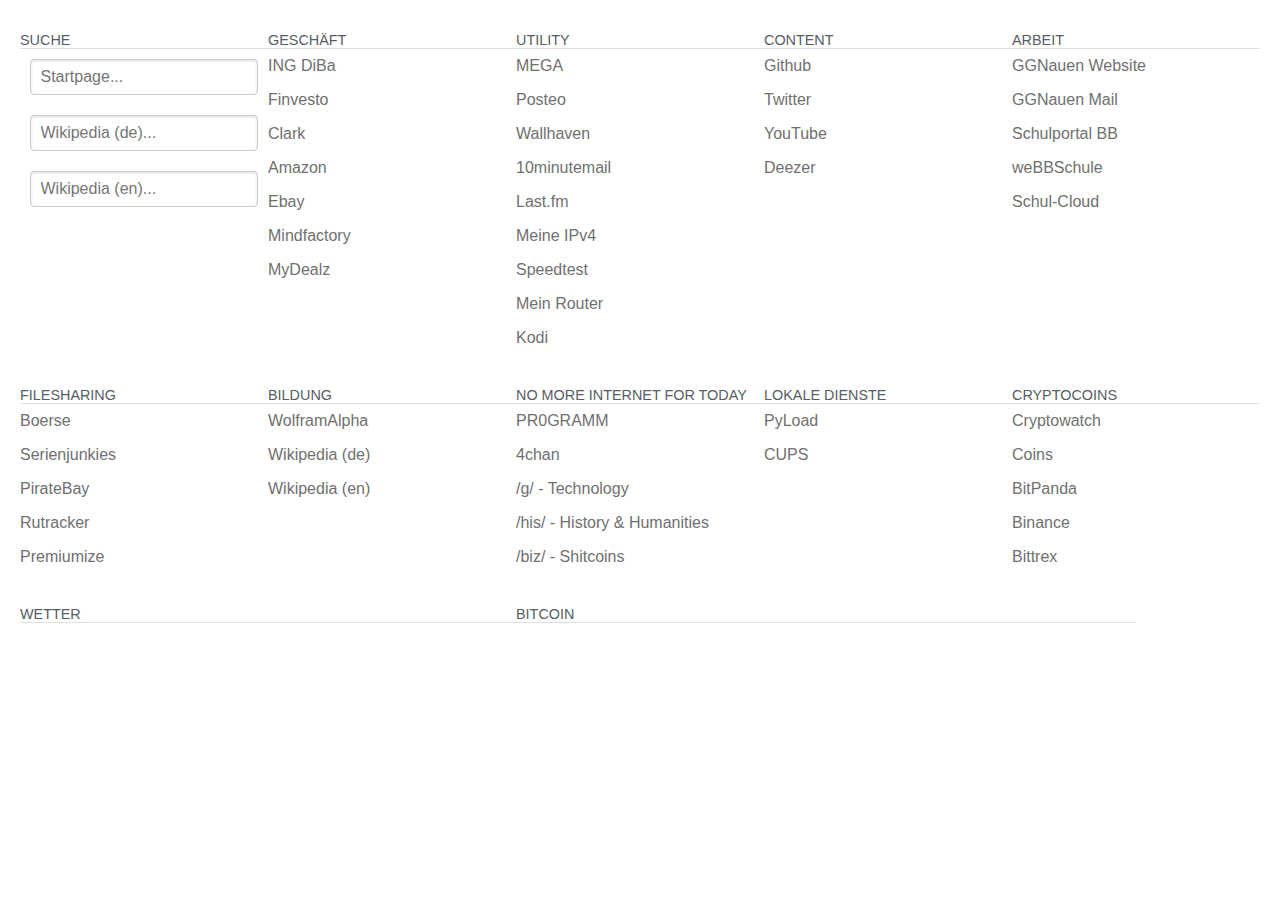
==== index.html @ 243045e7 "." ====
<!DOCTYPE HTML>
<html lang=de>
	<head>
		<meta charset="utf-8" />
		<meta name="viewport" content="width=device-width, initial-scale=1">
		<title>
			home
		</title>
		<link rel="stylesheet" href="css/pure-min.css">
		<link rel="stylesheet" href="css/grids-responsive-min.css">
		<link rel="stylesheet" href="css/custom.css">
		<link rel="stylesheet" href="css/wettericons.css">
		<link rel="icon" href="favicon.ico" type="image/x-icon">
		
		<!-- scripts, frameworks -->
		<script src="js/jquery-2.1.1.js"></script>
		<script src="js/jquery.simpleWeather.min.js"></script>
		
		<!--custom scripts-->
		<script src="js/meinwetter.js"></script>
		
		<!--Einstellungen-->
		<script>
		ort = ["Potsdam, Germany", "Nauen, Germany","Rathenow, Germany"]//ENTER LOCATIONS HERE
		</script>
		
	</head>
	<body>
		<!--
		<div class="pure-g border-bottom">
			<div class="pure-u-1 pure-u-md-1-2 header">
				<h1>Das Internet</h1>
			</div>
		</div>-->
		
		
		<div class="pure-g">
			<div class="pure-u-1 pure-u-md-1-3 pure-u-xl-1-5">
				<div class="griditem">
					<div class="heading">Suche</div>
					<form class="pure-form" method="post" action="http://startpage.com/do/search">
						<input type="text" name="query" value="" placeholder="Startpage..."  />
					</form>
					<form class="pure-form" method="post" action="http://de.wikipedia.org/w/index.php">
						<input type="text" name="search" value="" placeholder="Wikipedia (de)..."  />
					</form>
					<form class="pure-form" method="post" action="http://en.wikipedia.org/w/index.php">
						<input type="text" name="search" value="" placeholder="Wikipedia (en)..."  />
					</form>
				</div>
			</div>
			<div class="pure-u-1 pure-u-md-1-3 pure-u-xl-1-5">
				<div class="griditem">
					<div class="heading">Geschäft</div>
					<ul>
						<li><a href="https://banking.ing-diba.de/">ING DiBa</a></li>
						<li><a href="https://www.finvesto.de/">Finvesto</a></li>
						<li><a href="http://clark.de">Clark</a></li>
						<li><a href="http://amazon.de">Amazon</a></li>
						<li><a href="http://ebay.de">Ebay</a></li>
						<li><a href="http://mindfactory.de">Mindfactory</a></li>
						<li><a href="http://hukd.mydealz.de/custom">MyDealz</a></li>
					</ul>
				</div>
			</div>
			
			<div class="pure-u-1 pure-u-md-1-3 pure-u-xl-1-5">
				<div class="griditem">
					<div class="heading">Utility</div>
					<ul>
						<li><a href="http://mega.nz">MEGA</a></li>
						<li><a href="http://posteo.de">Posteo</a></li>
						<li><a href="http://wallhaven.cc">Wallhaven</a></li>
						<li><a href="http://10minutemail.com">10minutemail</a></li>
						<li><a href="http://lastfm.de">Last.fm</a></li>
						<li><a href="http://ipv4.icanhazip.com">Meine IPv4</a></li>
						<li><a href="http://speedof.me">Speedtest</a></li>
						<li><a href="http://192.168.0.1">Mein Router</a></li>
						<li><a href="http://merkur:8080">Kodi</a></li>
					</ul>
				</div>
			</div>
			
			<div class="pure-u-1 pure-u-md-1-3 pure-u-xl-1-5">
				<div class="griditem">
					<div class="heading">Content</div>
					<ul>
						<li><a href="http://github.com">Github</a></li>
						<li><a href="http://twitter.com">Twitter</a></li>
						<li><a href="http://yewtu.be">YouTube</a></li>
						<li><a href="http://deezer.com">Deezer</a></li>
					</ul>
				</div>
			</div>
							
			<div class="pure-u-1 pure-u-md-1-3 pure-u-xl-1-5">
				<div class="griditem">
					<div class="heading">Arbeit</div>
					<ul>
						<li><a href="http://ggnauen.de">GGNauen Website</a></li>
						<li><a href="https://mail.all-inkl.com">GGNauen Mail</a></li>
						<li><a href="https://schulportal.brandenburg.de">Schulportal BB</a></li>
						<li><a href="https://schulportal.brandenburg.de/webbschule/">weBBSchule</a></li>
						<li><a href="https://brandenburg.schul-cloud.org/">Schul-Cloud</a></li>
					</ul>	
				</div>
			</div>
			
			<div class="pure-u-1 pure-u-md-1-3 pure-u-xl-1-5">
				<div class="griditem">
					<div class="heading">Filesharing</div>
					<ul>
						<li><a href="http://boerse.to">Boerse</a></li>
						<li><a href="http://serienjunkies.org">Serienjunkies</a></li>
						<li><a href="http://thepiratebay.org">PirateBay</a></li>
						<li><a href="http://rutracker.org">Rutracker</a></li>
						<li><a href="http://premiumize.me">Premiumize</a></li>
					</ul>
				</div>
			</div>
			<div class="pure-u-1 pure-u-md-1-3 pure-u-xl-1-5">
				<div class="griditem">
					<div class="heading">Bildung</div>
					<ul>
						<li><a href="http://wolframalpha.com">WolframAlpha</a></li>
						<li><a href="http://de.wikipedia.org">Wikipedia (de)</a></li>
						<li><a href="http://en.wikipedia.org">Wikipedia (en)</a></li>
					</ul>
				</div>
			</div>
			<div class="pure-u-1 pure-u-md-1-3 pure-u-xl-1-5">
				<div class="griditem">
					<div class="heading">No more Internet for today</div>
					<ul>
						<li><a href="https://pr0gramm.com">PR0GRAMM</a></li>
						<li><a href="http://4chan.org">4chan</a></li>
						<li><a href="http://4chan.org/g">/g/ - Technology</a></li>
						<li><a href="http://4chan.org/his">/his/ - History & Humanities</a></li>
						<li><a href="http://4chan.org/biz">/biz/ - Shitcoins</a></li>
					</ul>
				</div>
			</div>
			<div class="pure-u-1 pure-u-md-1-3 pure-u-xl-1-5">
				<div class="griditem">
					<div class="heading">Lokale Dienste</div>
					<ul>
						<li><a href="http://localhost:8001">PyLoad</a></li>
						<li><a href="http://localhost:631">CUPS</a></li>
					</ul>
				</div>
			</div>
			<div class="pure-u-1 pure-u-md-1-3 pure-u-xl-1-5">
				<div class="griditem">
					<div class="heading">CryptoCoins</div>
					<ul>
						<li><a href="http://cryptowat.ch">Cryptowatch</a></li>
						<li><a href="./coins.html">Coins</a></li>
						<li><a href="http://bitpanda.com">BitPanda</a></li>
						<li><a href="http://binance.com">Binance</a></li>
						<li><a href="http://bittrex.com">Bittrex</a></li>
					</ul>
				</div>
			</div>
			<div class="pure-u-1 pure-u-md-1-3 pure-u-xl-2-5">
				<div class="griditem">
					<div class="heading" id="weatherheading">Wetter <!--(<span id="location">Ort</span>)--></div>
					<a class="weatherwidget-io" href="https://forecast7.com/de/52d3913d06/potsdam/" data-label_1=Potsdam></a>
					<script>
						!function(d,s,id){var js,fjs=d.getElementsByTagName(s)[0];if(!d.getElementById(id)){js=d.createElement(s);js.id=id;js.src='https://weatherwidget.io/js/widget.min.js';fjs.parentNode.insertBefore(js,fjs);}}(document,'script','weatherwidget-io-js');
					</script>
						<!--<button class="pure-button" id="weatherprev"><</button>
						<button class="pure-button" id="weathernext">></button>-->
				</div>
			</div>
			<div class="pure-u-1 pure-u-md-1-1 pure-u-xl-1-2">
				<div class="griditem">
					<div class="heading">Bitcoin</div>
						<!-- TradingView Widget BEGIN -->
						<script type="text/javascript" src="https://d33t3vvu2t2yu5.cloudfront.net/tv.js"></script>
						<script type="text/javascript">
						new TradingView.widget({
						  "height": 300,
						  "symbol": "BTCUSD",
						  "interval": "60",
						  "timezone": "Europe/Berlin",
						  "theme": "White",
						  "style": "1",
						  "locale": "de",
						  "toolbar_bg": "#f1f3f6",
						  "hide_top_toolbar": true,
						  "save_image": false,
						  "hideideas": true
						});
						</script>
						<!-- TradingView Widget END -->

				</div>
			</div>
		</div>
	</body>
</html>
---- css/grids-responsive-min.css ----
/*!
Pure v0.6.0
Copyright 2014 Yahoo! Inc. All rights reserved.
Licensed under the BSD License.
https://github.com/yahoo/pure/blob/master/LICENSE.md
*/
@media screen and (min-width:35.5em){.pure-u-sm-1,.pure-u-sm-1-1,.pure-u-sm-1-2,.pure-u-sm-1-3,.pure-u-sm-2-3,.pure-u-sm-1-4,.pure-u-sm-3-4,.pure-u-sm-1-5,.pure-u-sm-2-5,.pure-u-sm-3-5,.pure-u-sm-4-5,.pure-u-sm-5-5,.pure-u-sm-1-6,.pure-u-sm-5-6,.pure-u-sm-1-8,.pure-u-sm-3-8,.pure-u-sm-5-8,.pure-u-sm-7-8,.pure-u-sm-1-12,.pure-u-sm-5-12,.pure-u-sm-7-12,.pure-u-sm-11-12,.pure-u-sm-1-24,.pure-u-sm-2-24,.pure-u-sm-3-24,.pure-u-sm-4-24,.pure-u-sm-5-24,.pure-u-sm-6-24,.pure-u-sm-7-24,.pure-u-sm-8-24,.pure-u-sm-9-24,.pure-u-sm-10-24,.pure-u-sm-11-24,.pure-u-sm-12-24,.pure-u-sm-13-24,.pure-u-sm-14-24,.pure-u-sm-15-24,.pure-u-sm-16-24,.pure-u-sm-17-24,.pure-u-sm-18-24,.pure-u-sm-19-24,.pure-u-sm-20-24,.pure-u-sm-21-24,.pure-u-sm-22-24,.pure-u-sm-23-24,.pure-u-sm-24-24{display:inline-block;*display:inline;zoom:1;letter-spacing:normal;word-spacing:normal;vertical-align:top;text-rendering:auto}.pure-u-sm-1-24{width:4.1667%;*width:4.1357%}.pure-u-sm-1-12,.pure-u-sm-2-24{width:8.3333%;*width:8.3023%}.pure-u-sm-1-8,.pure-u-sm-3-24{width:12.5%;*width:12.469%}.pure-u-sm-1-6,.pure-u-sm-4-24{width:16.6667%;*width:16.6357%}.pure-u-sm-1-5{width:20%;*width:19.969%}.pure-u-sm-5-24{width:20.8333%;*width:20.8023%}.pure-u-sm-1-4,.pure-u-sm-6-24{width:25%;*width:24.969%}.pure-u-sm-7-24{width:29.1667%;*width:29.1357%}.pure-u-sm-1-3,.pure-u-sm-8-24{width:33.3333%;*width:33.3023%}.pure-u-sm-3-8,.pure-u-sm-9-24{width:37.5%;*width:37.469%}.pure-u-sm-2-5{width:40%;*width:39.969%}.pure-u-sm-5-12,.pure-u-sm-10-24{width:41.6667%;*width:41.6357%}.pure-u-sm-11-24{width:45.8333%;*width:45.8023%}.pure-u-sm-1-2,.pure-u-sm-12-24{width:50%;*width:49.969%}.pure-u-sm-13-24{width:54.1667%;*width:54.1357%}.pure-u-sm-7-12,.pure-u-sm-14-24{width:58.3333%;*width:58.3023%}.pure-u-sm-3-5{width:60%;*width:59.969%}.pure-u-sm-5-8,.pure-u-sm-15-24{width:62.5%;*width:62.469%}.pure-u-sm-2-3,.pure-u-sm-16-24{width:66.6667%;*width:66.6357%}.pure-u-sm-17-24{width:70.8333%;*width:70.8023%}.pure-u-sm-3-4,.pure-u-sm-18-24{width:75%;*width:74.969%}.pure-u-sm-19-24{width:79.1667%;*width:79.1357%}.pure-u-sm-4-5{width:80%;*width:79.969%}.pure-u-sm-5-6,.pure-u-sm-20-24{width:83.3333%;*width:83.3023%}.pure-u-sm-7-8,.pure-u-sm-21-24{width:87.5%;*width:87.469%}.pure-u-sm-11-12,.pure-u-sm-22-24{width:91.6667%;*width:91.6357%}.pure-u-sm-23-24{width:95.8333%;*width:95.8023%}.pure-u-sm-1,.pure-u-sm-1-1,.pure-u-sm-5-5,.pure-u-sm-24-24{width:100%}}@media screen and (min-width:48em){.pure-u-md-1,.pure-u-md-1-1,.pure-u-md-1-2,.pure-u-md-1-3,.pure-u-md-2-3,.pure-u-md-1-4,.pure-u-md-3-4,.pure-u-md-1-5,.pure-u-md-2-5,.pure-u-md-3-5,.pure-u-md-4-5,.pure-u-md-5-5,.pure-u-md-1-6,.pure-u-md-5-6,.pure-u-md-1-8,.pure-u-md-3-8,.pure-u-md-5-8,.pure-u-md-7-8,.pure-u-md-1-12,.pure-u-md-5-12,.pure-u-md-7-12,.pure-u-md-11-12,.pure-u-md-1-24,.pure-u-md-2-24,.pure-u-md-3-24,.pure-u-md-4-24,.pure-u-md-5-24,.pure-u-md-6-24,.pure-u-md-7-24,.pure-u-md-8-24,.pure-u-md-9-24,.pure-u-md-10-24,.pure-u-md-11-24,.pure-u-md-12-24,.pure-u-md-13-24,.pure-u-md-14-24,.pure-u-md-15-24,.pure-u-md-16-24,.pure-u-md-17-24,.pure-u-md-18-24,.pure-u-md-19-24,.pure-u-md-20-24,.pure-u-md-21-24,.pure-u-md-22-24,.pure-u-md-23-24,.pure-u-md-24-24{display:inline-block;*display:inline;zoom:1;letter-spacing:normal;word-spacing:normal;vertical-align:top;text-rendering:auto}.pure-u-md-1-24{width:4.1667%;*width:4.1357%}.pure-u-md-1-12,.pure-u-md-2-24{width:8.3333%;*width:8.3023%}.pure-u-md-1-8,.pure-u-md-3-24{width:12.5%;*width:12.469%}.pure-u-md-1-6,.pure-u-md-4-24{width:16.6667%;*width:16.6357%}.pure-u-md-1-5{width:20%;*width:19.969%}.pure-u-md-5-24{width:20.8333%;*width:20.8023%}.pure-u-md-1-4,.pure-u-md-6-24{width:25%;*width:24.969%}.pure-u-md-7-24{width:29.1667%;*width:29.1357%}.pure-u-md-1-3,.pure-u-md-8-24{width:33.3333%;*width:33.3023%}.pure-u-md-3-8,.pure-u-md-9-24{width:37.5%;*width:37.469%}.pure-u-md-2-5{width:40%;*width:39.969%}.pure-u-md-5-12,.pure-u-md-10-24{width:41.6667%;*width:41.6357%}.pure-u-md-11-24{width:45.8333%;*width:45.8023%}.pure-u-md-1-2,.pure-u-md-12-24{width:50%;*width:49.969%}.pure-u-md-13-24{width:54.1667%;*width:54.1357%}.pure-u-md-7-12,.pure-u-md-14-24{width:58.3333%;*width:58.3023%}.pure-u-md-3-5{width:60%;*width:59.969%}.pure-u-md-5-8,.pure-u-md-15-24{width:62.5%;*width:62.469%}.pure-u-md-2-3,.pure-u-md-16-24{width:66.6667%;*width:66.6357%}.pure-u-md-17-24{width:70.8333%;*width:70.8023%}.pure-u-md-3-4,.pure-u-md-18-24{width:75%;*width:74.969%}.pure-u-md-19-24{width:79.1667%;*width:79.1357%}.pure-u-md-4-5{width:80%;*width:79.969%}.pure-u-md-5-6,.pure-u-md-20-24{width:83.3333%;*width:83.3023%}.pure-u-md-7-8,.pure-u-md-21-24{width:87.5%;*width:87.469%}.pure-u-md-11-12,.pure-u-md-22-24{width:91.6667%;*width:91.6357%}.pure-u-md-23-24{width:95.8333%;*width:95.8023%}.pure-u-md-1,.pure-u-md-1-1,.pure-u-md-5-5,.pure-u-md-24-24{width:100%}}@media screen and (min-width:64em){.pure-u-lg-1,.pure-u-lg-1-1,.pure-u-lg-1-2,.pure-u-lg-1-3,.pure-u-lg-2-3,.pure-u-lg-1-4,.pure-u-lg-3-4,.pure-u-lg-1-5,.pure-u-lg-2-5,.pure-u-lg-3-5,.pure-u-lg-4-5,.pure-u-lg-5-5,.pure-u-lg-1-6,.pure-u-lg-5-6,.pure-u-lg-1-8,.pure-u-lg-3-8,.pure-u-lg-5-8,.pure-u-lg-7-8,.pure-u-lg-1-12,.pure-u-lg-5-12,.pure-u-lg-7-12,.pure-u-lg-11-12,.pure-u-lg-1-24,.pure-u-lg-2-24,.pure-u-lg-3-24,.pure-u-lg-4-24,.pure-u-lg-5-24,.pure-u-lg-6-24,.pure-u-lg-7-24,.pure-u-lg-8-24,.pure-u-lg-9-24,.pure-u-lg-10-24,.pure-u-lg-11-24,.pure-u-lg-12-24,.pure-u-lg-13-24,.pure-u-lg-14-24,.pure-u-lg-15-24,.pure-u-lg-16-24,.pure-u-lg-17-24,.pure-u-lg-18-24,.pure-u-lg-19-24,.pure-u-lg-20-24,.pure-u-lg-21-24,.pure-u-lg-22-24,.pure-u-lg-23-24,.pure-u-lg-24-24{display:inline-block;*display:inline;zoom:1;letter-spacing:normal;word-spacing:normal;vertical-align:top;text-rendering:auto}.pure-u-lg-1-24{width:4.1667%;*width:4.1357%}.pure-u-lg-1-12,.pure-u-lg-2-24{width:8.3333%;*width:8.3023%}.pure-u-lg-1-8,.pure-u-lg-3-24{width:12.5%;*width:12.469%}.pure-u-lg-1-6,.pure-u-lg-4-24{width:16.6667%;*width:16.6357%}.pure-u-lg-1-5{width:20%;*width:19.969%}.pure-u-lg-5-24{width:20.8333%;*width:20.8023%}.pure-u-lg-1-4,.pure-u-lg-6-24{width:25%;*width:24.969%}.pure-u-lg-7-24{width:29.1667%;*width:29.1357%}.pure-u-lg-1-3,.pure-u-lg-8-24{width:33.3333%;*width:33.3023%}.pure-u-lg-3-8,.pure-u-lg-9-24{width:37.5%;*width:37.469%}.pure-u-lg-2-5{width:40%;*width:39.969%}.pure-u-lg-5-12,.pure-u-lg-10-24{width:41.6667%;*width:41.6357%}.pure-u-lg-11-24{width:45.8333%;*width:45.8023%}.pure-u-lg-1-2,.pure-u-lg-12-24{width:50%;*width:49.969%}.pure-u-lg-13-24{width:54.1667%;*width:54.1357%}.pure-u-lg-7-12,.pure-u-lg-14-24{width:58.3333%;*width:58.3023%}.pure-u-lg-3-5{width:60%;*width:59.969%}.pure-u-lg-5-8,.pure-u-lg-15-24{width:62.5%;*width:62.469%}.pure-u-lg-2-3,.pure-u-lg-16-24{width:66.6667%;*width:66.6357%}.pure-u-lg-17-24{width:70.8333%;*width:70.8023%}.pure-u-lg-3-4,.pure-u-lg-18-24{width:75%;*width:74.969%}.pure-u-lg-19-24{width:79.1667%;*width:79.1357%}.pure-u-lg-4-5{width:80%;*width:79.969%}.pure-u-lg-5-6,.pure-u-lg-20-24{width:83.3333%;*width:83.3023%}.pure-u-lg-7-8,.pure-u-lg-21-24{width:87.5%;*width:87.469%}.pure-u-lg-11-12,.pure-u-lg-22-24{width:91.6667%;*width:91.6357%}.pure-u-lg-23-24{width:95.8333%;*width:95.8023%}.pure-u-lg-1,.pure-u-lg-1-1,.pure-u-lg-5-5,.pure-u-lg-24-24{width:100%}}@media screen and (min-width:80em){.pure-u-xl-1,.pure-u-xl-1-1,.pure-u-xl-1-2,.pure-u-xl-1-3,.pure-u-xl-2-3,.pure-u-xl-1-4,.pure-u-xl-3-4,.pure-u-xl-1-5,.pure-u-xl-2-5,.pure-u-xl-3-5,.pure-u-xl-4-5,.pure-u-xl-5-5,.pure-u-xl-1-6,.pure-u-xl-5-6,.pure-u-xl-1-8,.pure-u-xl-3-8,.pure-u-xl-5-8,.pure-u-xl-7-8,.pure-u-xl-1-12,.pure-u-xl-5-12,.pure-u-xl-7-12,.pure-u-xl-11-12,.pure-u-xl-1-24,.pure-u-xl-2-24,.pure-u-xl-3-24,.pure-u-xl-4-24,.pure-u-xl-5-24,.pure-u-xl-6-24,.pure-u-xl-7-24,.pure-u-xl-8-24,.pure-u-xl-9-24,.pure-u-xl-10-24,.pure-u-xl-11-24,.pure-u-xl-12-24,.pure-u-xl-13-24,.pure-u-xl-14-24,.pure-u-xl-15-24,.pure-u-xl-16-24,.pure-u-xl-17-24,.pure-u-xl-18-24,.pure-u-xl-19-24,.pure-u-xl-20-24,.pure-u-xl-21-24,.pure-u-xl-22-24,.pure-u-xl-23-24,.pure-u-xl-24-24{display:inline-block;*display:inline;zoom:1;letter-spacing:normal;word-spacing:normal;vertical-align:top;text-rendering:auto}.pure-u-xl-1-24{width:4.1667%;*width:4.1357%}.pure-u-xl-1-12,.pure-u-xl-2-24{width:8.3333%;*width:8.3023%}.pure-u-xl-1-8,.pure-u-xl-3-24{width:12.5%;*width:12.469%}.pure-u-xl-1-6,.pure-u-xl-4-24{width:16.6667%;*width:16.6357%}.pure-u-xl-1-5{width:20%;*width:19.969%}.pure-u-xl-5-24{width:20.8333%;*width:20.8023%}.pure-u-xl-1-4,.pure-u-xl-6-24{width:25%;*width:24.969%}.pure-u-xl-7-24{width:29.1667%;*width:29.1357%}.pure-u-xl-1-3,.pure-u-xl-8-24{width:33.3333%;*width:33.3023%}.pure-u-xl-3-8,.pure-u-xl-9-24{width:37.5%;*width:37.469%}.pure-u-xl-2-5{width:40%;*width:39.969%}.pure-u-xl-5-12,.pure-u-xl-10-24{width:41.6667%;*width:41.6357%}.pure-u-xl-11-24{width:45.8333%;*width:45.8023%}.pure-u-xl-1-2,.pure-u-xl-12-24{width:50%;*width:49.969%}.pure-u-xl-13-24{width:54.1667%;*width:54.1357%}.pure-u-xl-7-12,.pure-u-xl-14-24{width:58.3333%;*width:58.3023%}.pure-u-xl-3-5{width:60%;*width:59.969%}.pure-u-xl-5-8,.pure-u-xl-15-24{width:62.5%;*width:62.469%}.pure-u-xl-2-3,.pure-u-xl-16-24{width:66.6667%;*width:66.6357%}.pure-u-xl-17-24{width:70.8333%;*width:70.8023%}.pure-u-xl-3-4,.pure-u-xl-18-24{width:75%;*width:74.969%}.pure-u-xl-19-24{width:79.1667%;*width:79.1357%}.pure-u-xl-4-5{width:80%;*width:79.969%}.pure-u-xl-5-6,.pure-u-xl-20-24{width:83.3333%;*width:83.3023%}.pure-u-xl-7-8,.pure-u-xl-21-24{width:87.5%;*width:87.469%}.pure-u-xl-11-12,.pure-u-xl-22-24{width:91.6667%;*width:91.6357%}.pure-u-xl-23-24{width:95.8333%;*width:95.8023%}.pure-u-xl-1,.pure-u-xl-1-1,.pure-u-xl-5-5,.pure-u-xl-24-24{width:100%}}
---- css/custom.css ----
html {
	background: #fff;
	}

.header {
	text-align:center;
}
	h1 {
		font-size: 3em;
		font-weight: 100;
	}

.pure-g {
	padding:0 20px;
}

.griditem {
	margin-top:2em;
	color: #707070;
}

	.griditem .heading {
		color: #565d64;
		text-transform: uppercase;
		font-size: 90%;
		border-bottom: 1px solid #DFDFDF;
		line-height: 1.5m;
	}
	.griditem ul {
		list-style: none;
		padding-left: 0;
		margin:0
	}
	
	.griditem a {
		color: #707070;
		display: block;
		line-height: 1.5em;
		text-decoration:none;
	}
	
	.griditem li {
		position: relative;
		list-style: none;
		display: block;
		padding: 5px 0;
	}
	
		.griditem li:hover {
			background-color:#707070;
		}
			.griditem li:hover a {
				color:#ffffff;
			}
	
	.griditem form {
		padding:10px 0px;
		text-align:center;
		}
		.griditem form input[type="text"]:focus {
			border-color:#707070;
		}
	.griditem img {
		width:100%;
	}

.border-bottom {
	border-bottom: 1px solid #E0E0E0;
}

.weather {
	text-align: center;
	%vertical-align: middle;
	display:inline-block;
	width: 100%;
}

	.weather i{
		font-family: weather;
		font-weight: 400l;
		font-style: normal;
		font-size: 2.5em;
	}
	
	.weather p{
		padding: 0;
		margin: 0;
	}
	
	.weather #day0{
		line-height: 150px;
		height: 150px;
		text-align:center;
		width: 100%;
		font-size: 4em;
	}
	
		.weather #day0 i {
			font-size: 1.5em;
		}
---- css/wettericons.css ----
@font-face {
    font-family: 'weather';
    src: url('../fonts/artill_clean_icons-webfont.eot');
    src: url('../fonts/artill_clean_icons-webfont.eot?#iefix') format('embedded-opentype'),
         url('../fonts/artill_clean_icons-webfont.woff') format('woff'),
         url('../fonts/artill_clean_icons-webfont.ttf') format('truetype'),
         url('../fonts/artill_clean_icons-webfont.svg#artill_clean_weather_iconsRg') format('svg');
    font-weight: normal;
    font-style: normal;
}


.icon-0:before { content: ":"; }
.icon-1:before { content: "p"; }
.icon-2:before { content: "S"; }
.icon-3:before { content: "Q"; }
.icon-4:before { content: "S"; }
.icon-5:before { content: "W"; }
.icon-6:before { content: "W"; }
.icon-7:before { content: "W"; }
.icon-8:before { content: "W"; }
.icon-9:before { content: "I"; }
.icon-10:before { content: "W"; }
.icon-11:before { content: "I"; }
.icon-12:before { content: "I"; }
.icon-13:before { content: "I"; }
.icon-14:before { content: "I"; }
.icon-15:before { content: "W"; }
.icon-16:before { content: "I"; }
.icon-17:before { content: "W"; }
.icon-18:before { content: "U"; }
.icon-19:before { content: "Z"; }
.icon-20:before { content: "Z"; }
.icon-21:before { content: "Z"; }
.icon-22:before { content: "Z"; }
.icon-23:before { content: "Z"; }
.icon-24:before { content: "E"; }
.icon-25:before { content: "E"; }
.icon-26:before { content: "3"; }
.icon-27:before { content: "a"; }
.icon-28:before { content: "A"; }
.icon-29:before { content: "a"; }
.icon-30:before { content: "A"; }
.icon-31:before { content: "6"; }
.icon-32:before { content: "1"; }
.icon-33:before { content: "6"; }
.icon-34:before { content: "1"; }
.icon-35:before { content: "W"; }
.icon-36:before { content: "1"; }
.icon-37:before { content: "S"; }
.icon-38:before { content: "S"; }
.icon-39:before { content: "S"; }
.icon-40:before { content: "M"; }
.icon-41:before { content: "W"; }
.icon-42:before { content: "I"; }
.icon-43:before { content: "W"; }
.icon-44:before { content: "a"; }
.icon-45:before { content: "S"; }
.icon-46:before { content: "U"; }
.icon-47:before { content: "S"; }
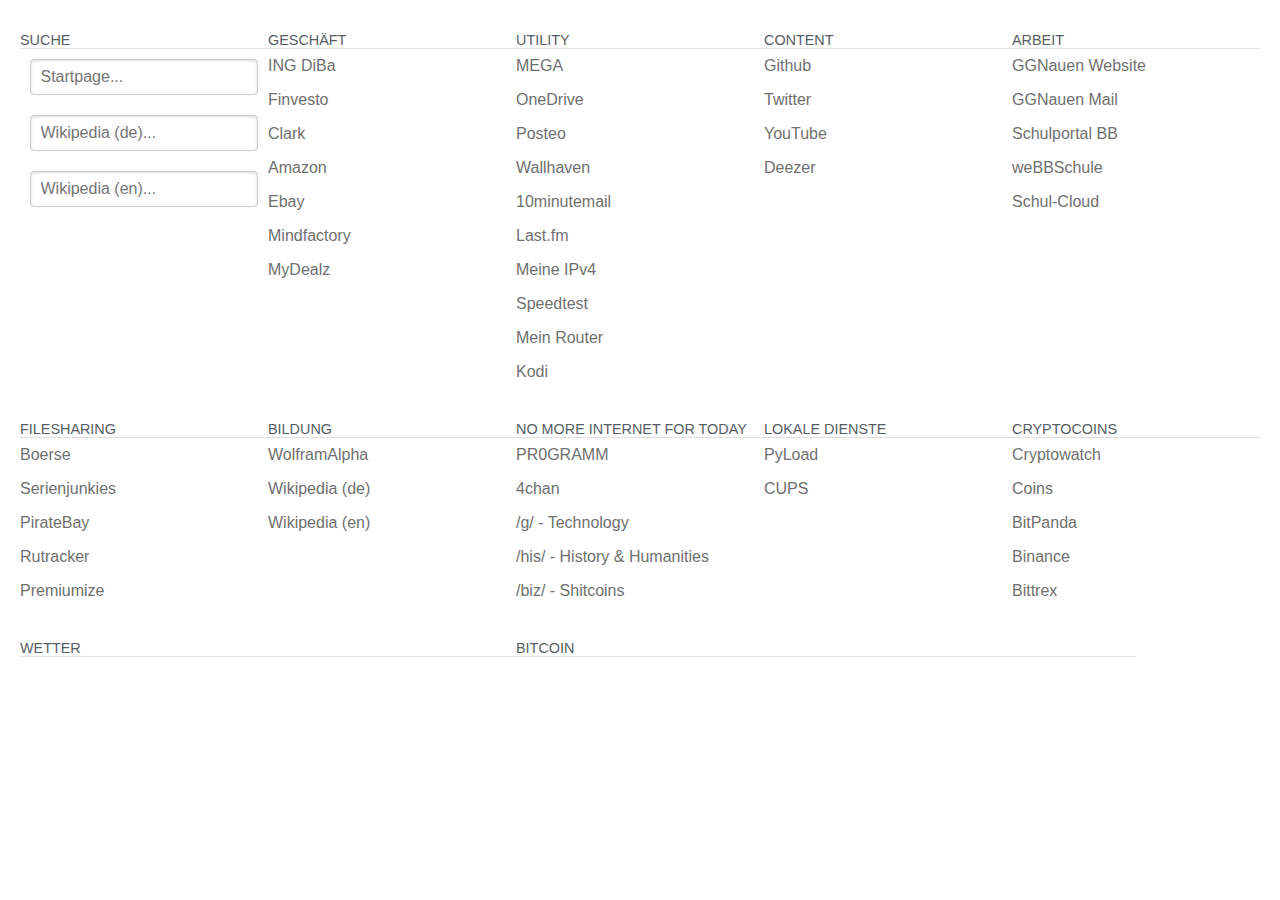
==== commit 35c57a94: "." ====
--- a/index.html
+++ b/index.html
@@ -69,6 +69,7 @@
 					<div class="heading">Utility</div>
 					<ul>
 						<li><a href="http://mega.nz">MEGA</a></li>
+						<li><a href="https://stmarysstclairorg-my.sharepoint.com/">OneDrive</a>
 						<li><a href="http://posteo.de">Posteo</a></li>
 						<li><a href="http://wallhaven.cc">Wallhaven</a></li>
 						<li><a href="http://10minutemail.com">10minutemail</a></li>
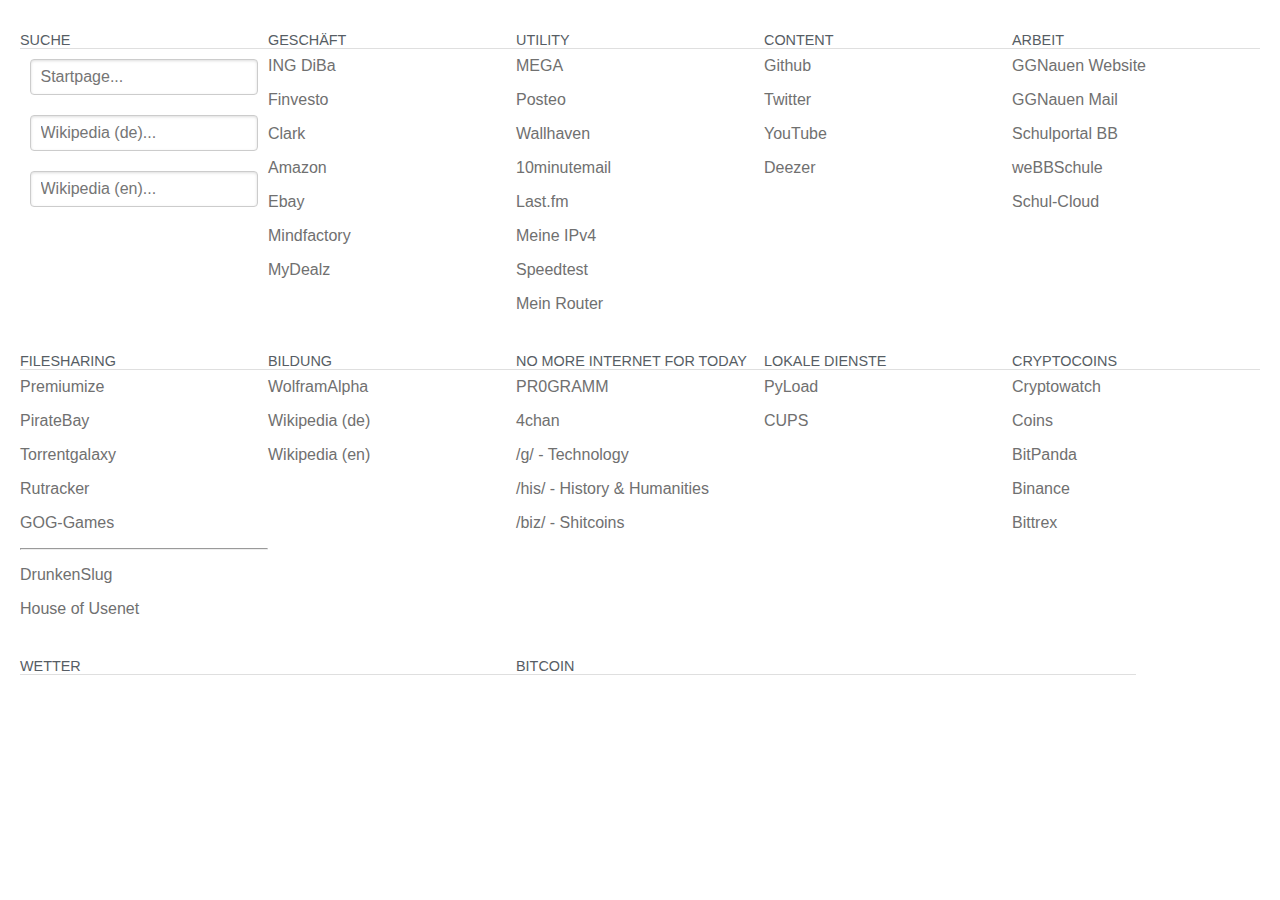
==== commit e73aaa0c: "Update index.html" ====
--- a/index.html
+++ b/index.html
@@ -69,7 +69,6 @@
 					<div class="heading">Utility</div>
 					<ul>
 						<li><a href="http://mega.nz">MEGA</a></li>
-						<li><a href="https://stmarysstclairorg-my.sharepoint.com/">OneDrive</a>
 						<li><a href="http://posteo.de">Posteo</a></li>
 						<li><a href="http://wallhaven.cc">Wallhaven</a></li>
 						<li><a href="http://10minutemail.com">10minutemail</a></li>
@@ -77,7 +76,6 @@
 						<li><a href="http://ipv4.icanhazip.com">Meine IPv4</a></li>
 						<li><a href="http://speedof.me">Speedtest</a></li>
 						<li><a href="http://192.168.0.1">Mein Router</a></li>
-						<li><a href="http://merkur:8080">Kodi</a></li>
 					</ul>
 				</div>
 			</div>
@@ -88,7 +86,7 @@
 					<ul>
 						<li><a href="http://github.com">Github</a></li>
 						<li><a href="http://twitter.com">Twitter</a></li>
-						<li><a href="http://yewtu.be">YouTube</a></li>
+						<li><a href="http://youtube.com">YouTube</a></li>
 						<li><a href="http://deezer.com">Deezer</a></li>
 					</ul>
 				</div>
@@ -111,11 +109,14 @@
 				<div class="griditem">
 					<div class="heading">Filesharing</div>
 					<ul>
-						<li><a href="http://boerse.to">Boerse</a></li>
-						<li><a href="http://serienjunkies.org">Serienjunkies</a></li>
+						<li><a href="http://premiumize.me">Premiumize</a></li>
 						<li><a href="http://thepiratebay.org">PirateBay</a></li>
+						<li><a href="http://torrentgalaxy.to">Torrentgalaxy</a></li>
 						<li><a href="http://rutracker.org">Rutracker</a></li>
-						<li><a href="http://premiumize.me">Premiumize</a></li>
+						<li><a href="http://gog-games.com">GOG-Games</a></li>
+						<hr />
+						<li><a href="http://drunkenslug.com">DrunkenSlug</a></li>
+						<li><a href="http://house-of-usenet.com">House of Usenet</a></li>
 					</ul>
 				</div>
 			</div>
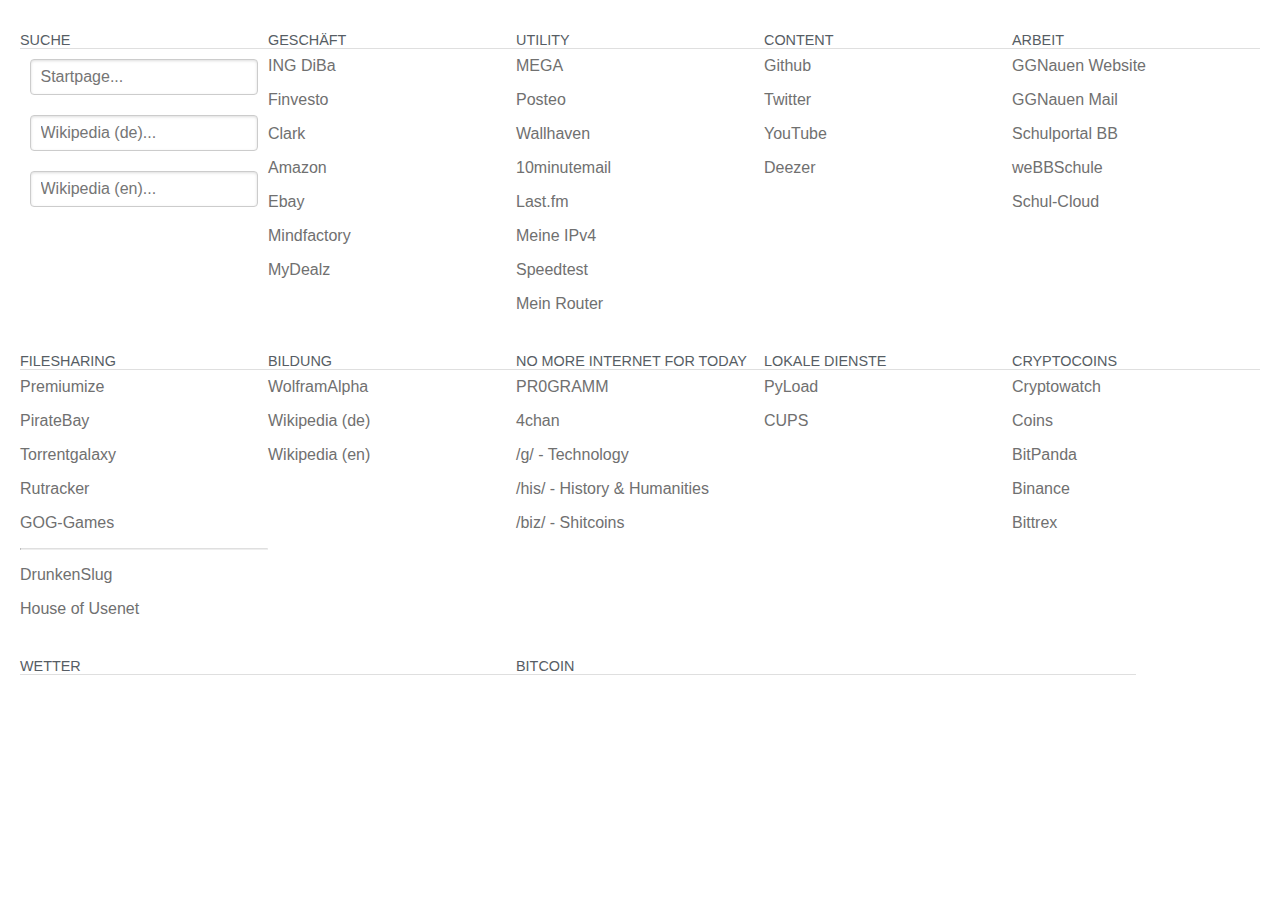
==== commit 2001ec20: "Update index.html" ====
--- a/index.html
+++ b/index.html
@@ -9,21 +9,12 @@
 		<link rel="stylesheet" href="css/pure-min.css">
 		<link rel="stylesheet" href="css/grids-responsive-min.css">
 		<link rel="stylesheet" href="css/custom.css">
-		<link rel="stylesheet" href="css/wettericons.css">
 		<link rel="icon" href="favicon.ico" type="image/x-icon">
 		
 		<!-- scripts, frameworks -->
 		<script src="js/jquery-2.1.1.js"></script>
-		<script src="js/jquery.simpleWeather.min.js"></script>
 		
-		<!--custom scripts-->
-		<script src="js/meinwetter.js"></script>
-		
-		<!--Einstellungen-->
-		<script>
-		ort = ["Potsdam, Germany", "Nauen, Germany","Rathenow, Germany"]//ENTER LOCATIONS HERE
-		</script>
-		
+			
 	</head>
 	<body>
 		<!--
--- a/css/custom.css
+++ b/css/custom.css
@@ -64,37 +64,7 @@
 		width:100%;
 	}
 
-.border-bottom {
-	border-bottom: 1px solid #E0E0E0;
-}
+	.griditem hr {
+		border-top: 1px solid #DFDFDF;
+	}
 
-.weather {
-	text-align: center;
-	%vertical-align: middle;
-	display:inline-block;
-	width: 100%;
-}
-
-	.weather i{
-		font-family: weather;
-		font-weight: 400l;
-		font-style: normal;
-		font-size: 2.5em;
-	}
-	
-	.weather p{
-		padding: 0;
-		margin: 0;
-	}
-	
-	.weather #day0{
-		line-height: 150px;
-		height: 150px;
-		text-align:center;
-		width: 100%;
-		font-size: 4em;
-	}
-	
-		.weather #day0 i {
-			font-size: 1.5em;
-		}
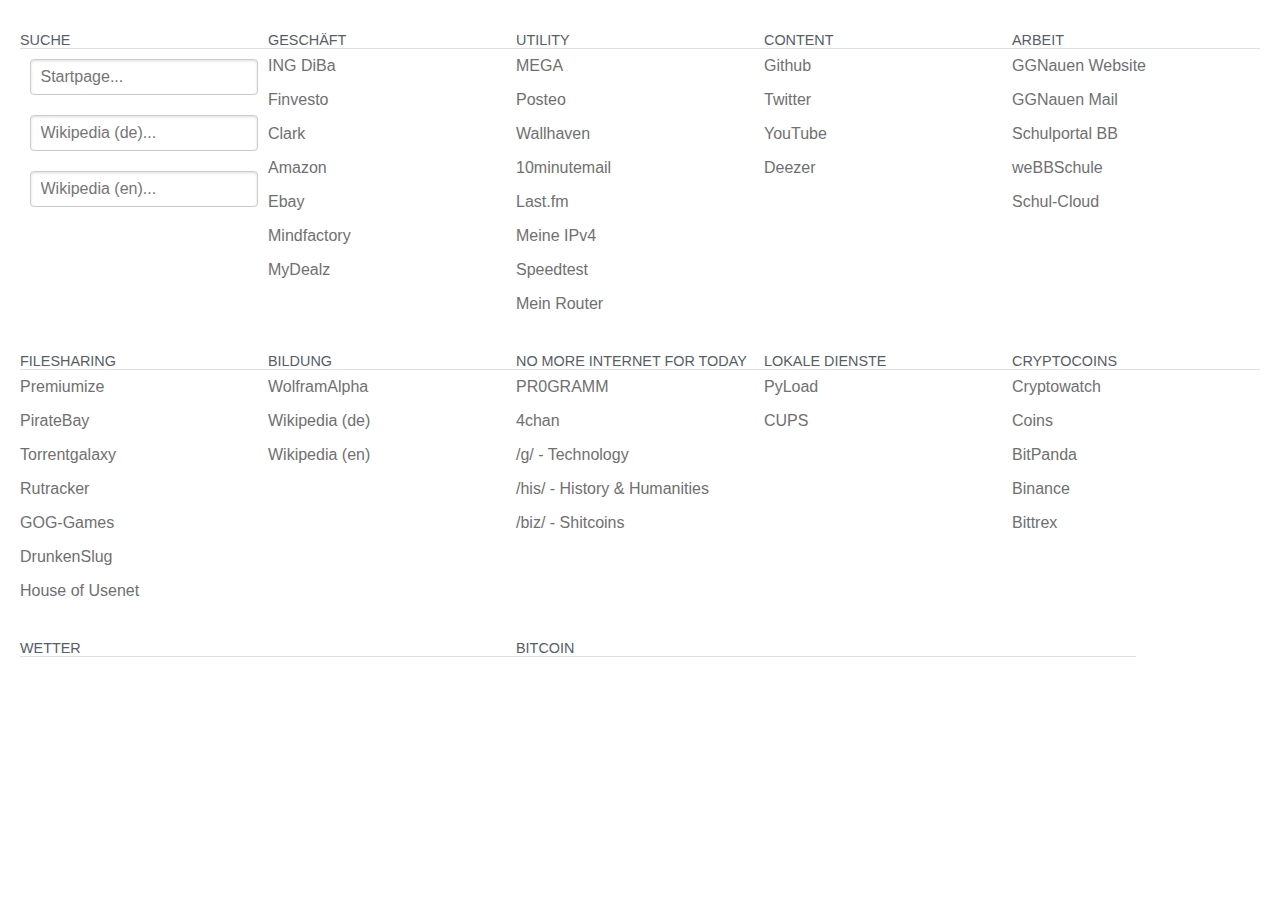
==== commit fe67d351: "Update index.html" ====
--- a/index.html
+++ b/index.html
@@ -105,7 +105,6 @@
 						<li><a href="http://torrentgalaxy.to">Torrentgalaxy</a></li>
 						<li><a href="http://rutracker.org">Rutracker</a></li>
 						<li><a href="http://gog-games.com">GOG-Games</a></li>
-						<hr />
 						<li><a href="http://drunkenslug.com">DrunkenSlug</a></li>
 						<li><a href="http://house-of-usenet.com">House of Usenet</a></li>
 					</ul>
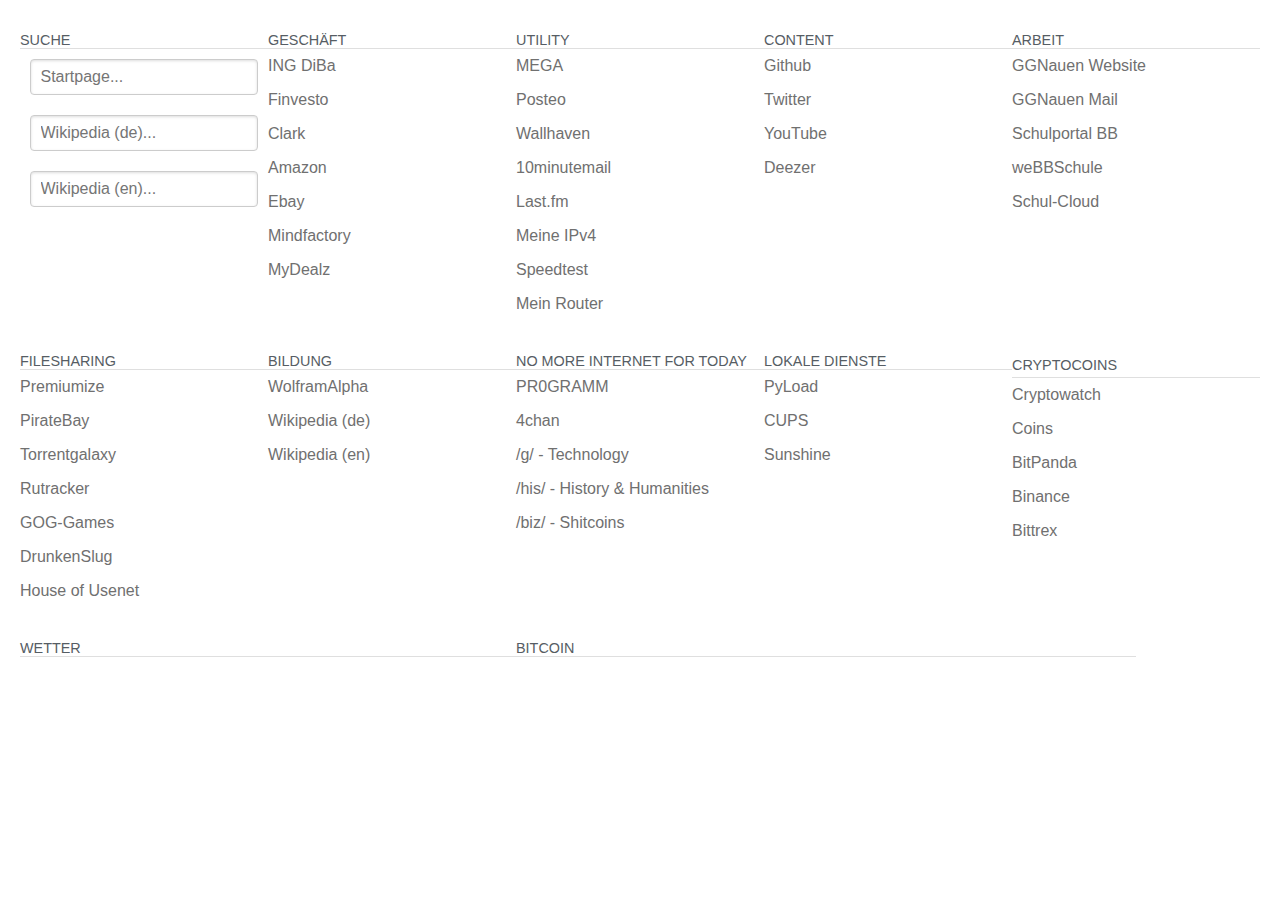
==== commit a18974c8: "Update index.html" ====
--- a/index.html
+++ b/index.html
@@ -138,6 +138,7 @@
 					<ul>
 						<li><a href="http://localhost:8001">PyLoad</a></li>
 						<li><a href="http://localhost:631">CUPS</a></li>
+						<li><a href="https://localhost:47990/">Sunshine</li>
 					</ul>
 				</div>
 			</div>
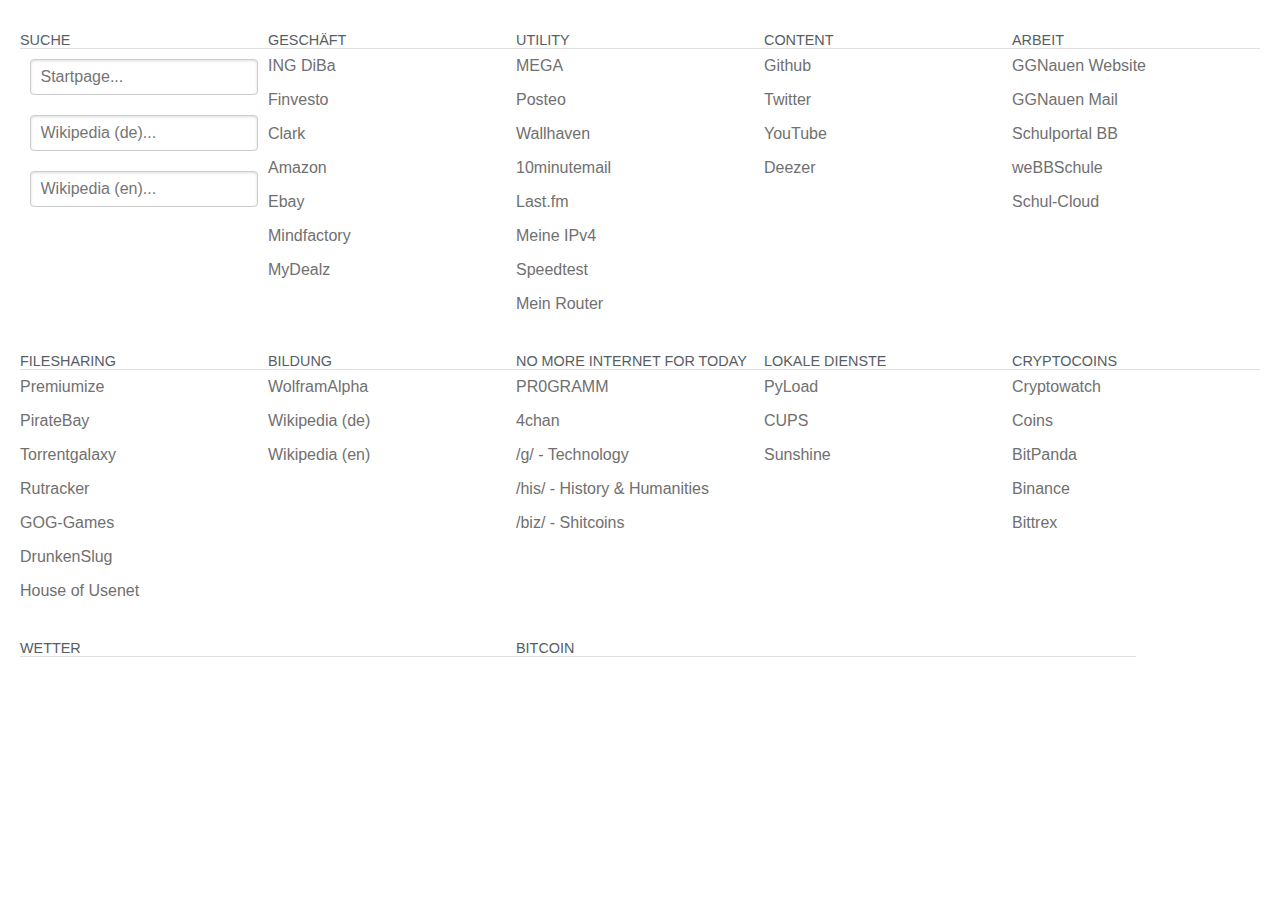
==== commit f18bb87d: "Update index.html" ====
--- a/index.html
+++ b/index.html
@@ -138,7 +138,7 @@
 					<ul>
 						<li><a href="http://localhost:8001">PyLoad</a></li>
 						<li><a href="http://localhost:631">CUPS</a></li>
-						<li><a href="https://localhost:47990/">Sunshine</li>
+						<li><a href="https://localhost:47990/">Sunshine</a></li>
 					</ul>
 				</div>
 			</div>
